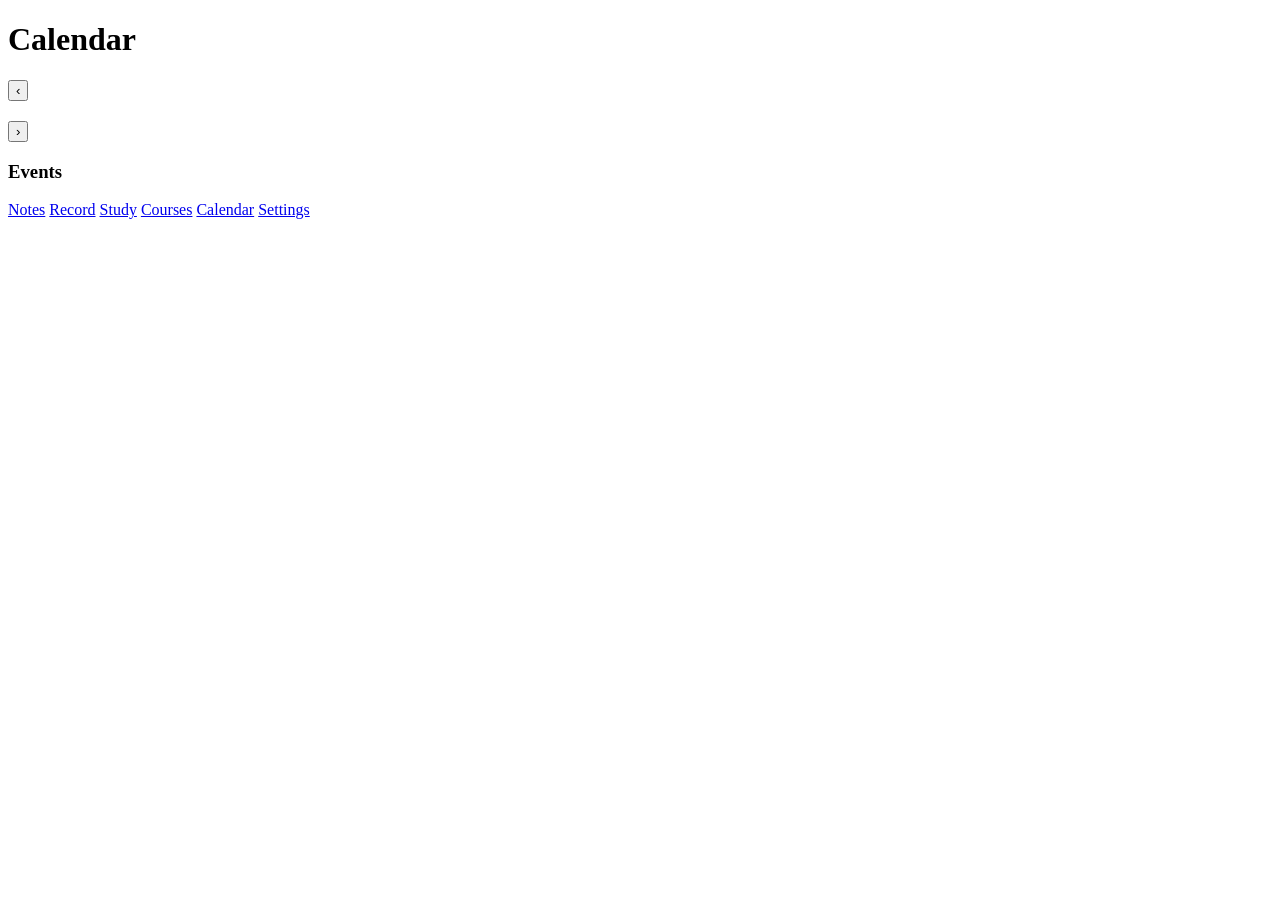
==== public/pages/calendar.html @ 413617cf "Create calendar.html" ====
<!DOCTYPE html>
<html lang="en">
<head>
  <meta charset="UTF-8" />
  <title>Vocal Note — Calendar</title>
  <meta name="viewport" content="width=device-width, initial-scale=1" />

  <link rel="manifest" href="../manifest.webmanifest" />
  <meta name="theme-color" content="#050816" />

  <link rel="stylesheet" href="../styles.css" />
</head>
<body>

  <header class="top-bar">
    <h1>Calendar</h1>
  </header>

  <main class="main">

    <section class="calendar-header">
      <button id="prevMonth" class="ghost">‹</button>
      <h2 id="calendarMonth"></h2>
      <button id="nextMonth" class="ghost">›</button>
    </section>

    <section id="calendarGrid" class="calendar-grid">
      <!-- Calendar days injected by JS -->
    </section>

    <section id="calendarEvents" class="calendar-events">
      <h3>Events</h3>
      <div id="eventsList"></div>
    </section>

  </main>

  <nav class="bottom-nav">
    <a href="notes.html" class="nav-btn">Notes</a>
    <a href="record.html" class="nav-btn">Record</a>
    <a href="study.html" class="nav-btn">Study</a>
    <a href="courses.html" class="nav-btn">Courses</a>
    <a href="calendar.html" class="nav-btn active">Calendar</a>
    <a href="settings.html" class="nav-btn">Settings</a>
  </nav>

  <script src="../assets/js/calendar.js"></script>
</body>
</html>
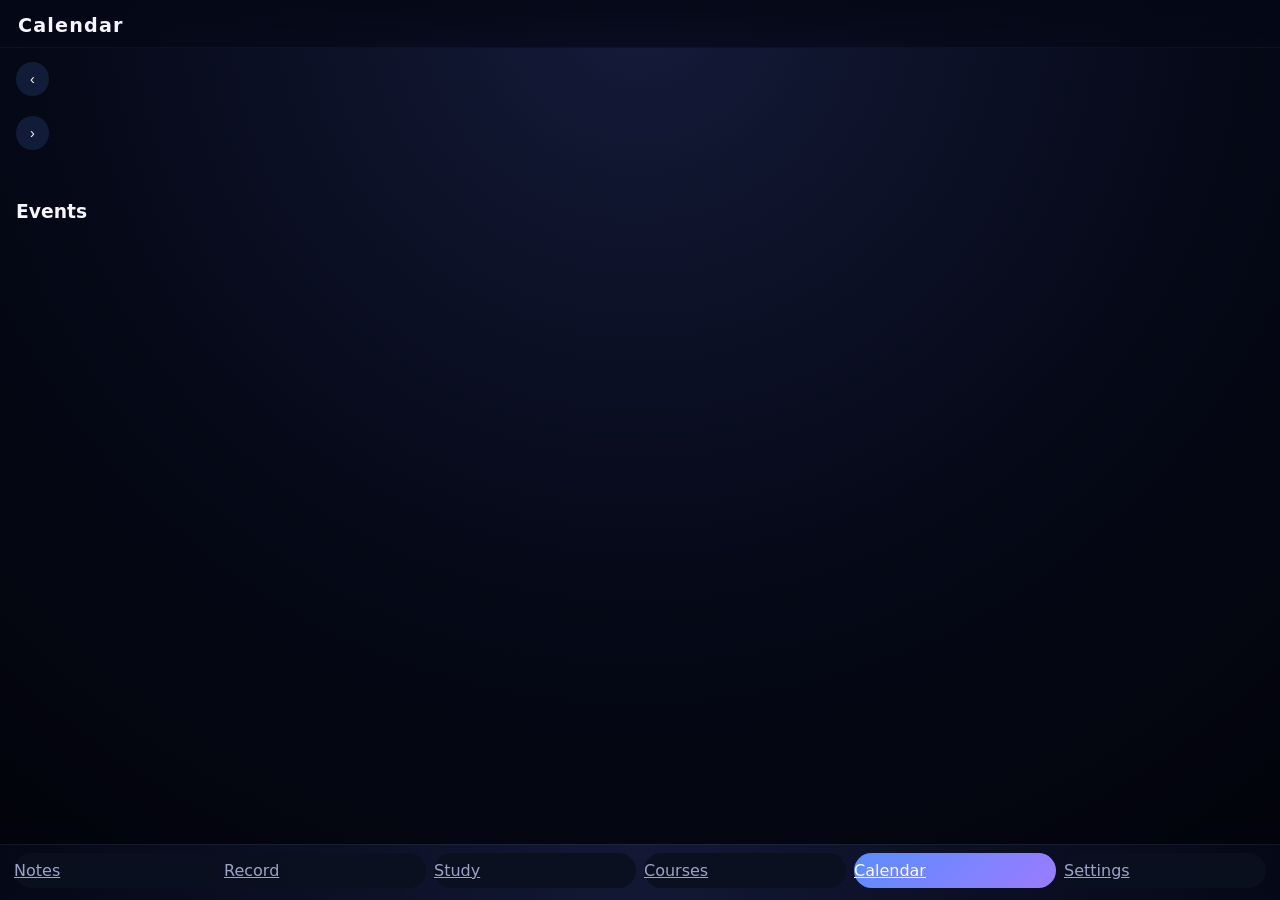
==== commit 9a96784a: "Update calendar.html" ====
--- a/public/pages/calendar.html
+++ b/public/pages/calendar.html
@@ -44,6 +44,6 @@
     <a href="settings.html" class="nav-btn">Settings</a>
   </nav>
 
-  <script src="../assets/js/calendar.js"></script>
+  <script src="/assets/js/calendar.js"></script>
 </body>
 </html>
--- a/public/styles.css
+++ b/public/styles.css
@@ -0,0 +1,174 @@
+:root {
+  --bg: #050816;
+  --bg-soft: #0b1020;
+  --accent: #5b8dff;
+  --accent-soft: rgba(91, 141, 255, 0.15);
+  --text: #f5f5ff;
+  --muted: #9ca3c7;
+  --danger: #ff4b6a;
+  --radius: 14px;
+}
+
+*,
+*::before,
+*::after {
+  box-sizing: border-box;
+}
+
+body {
+  margin: 0;
+  font-family: system-ui, -apple-system, BlinkMacSystemFont, "SF Pro Text", sans-serif;
+  background: radial-gradient(circle at top, #151b3a 0, #050816 55%, #02030a 100%);
+  color: var(--text);
+  min-height: 100vh;
+}
+
+#app {
+  display: flex;
+  flex-direction: column;
+  min-height: 100vh;
+}
+
+.top-bar {
+  padding: 14px 18px 10px;
+  backdrop-filter: blur(18px);
+  background: linear-gradient(to bottom, rgba(5, 8, 22, 0.95), rgba(5, 8, 22, 0.7));
+  border-bottom: 1px solid rgba(255, 255, 255, 0.04);
+}
+
+.top-bar h1 {
+  margin: 0;
+  font-size: 1.2rem;
+  letter-spacing: 0.06em;
+}
+
+.main {
+  flex: 1;
+  padding: 14px 16px 72px;
+  display: flex;
+  flex-direction: column;
+  gap: 16px;
+}
+
+.current-lecture,
+.notes-section {
+  background: rgba(11, 16, 32, 0.96);
+  border-radius: var(--radius);
+  padding: 14px 14px 12px;
+  border: 1px solid rgba(255, 255, 255, 0.04);
+  box-shadow: 0 18px 40px rgba(0, 0, 0, 0.55);
+}
+
+.current-lecture h2,
+.notes-section h2 {
+  margin: 0 0 8px;
+  font-size: 0.9rem;
+  text-transform: uppercase;
+  letter-spacing: 0.12em;
+  color: var(--muted);
+}
+
+#status {
+  font-size: 0.9rem;
+  margin-bottom: 10px;
+  color: var(--muted);
+}
+
+button {
+  border: none;
+  border-radius: 999px;
+  padding: 9px 14px;
+  font-size: 0.9rem;
+  cursor: pointer;
+  transition: transform 0.12s ease, box-shadow 0.12s ease, background 0.12s ease;
+}
+
+button:active {
+  transform: scale(0.97);
+}
+
+.primary {
+  background: linear-gradient(135deg, var(--accent), #9b7bff);
+  color: #fff;
+  box-shadow: 0 10px 24px rgba(91, 141, 255, 0.45);
+  margin-right: 8px;
+}
+
+.ghost {
+  background: var(--accent-soft);
+  color: var(--text);
+}
+
+#notesArea {
+  width: 100%;
+  min-height: 220px;
+  border-radius: 12px;
+  border: 1px solid rgba(255, 255, 255, 0.06);
+  background: #050816;
+  color: var(--text);
+  padding: 10px 12px;
+  resize: vertical;
+  font-size: 0.95rem;
+}
+
+#notesArea:focus {
+  outline: 1px solid var(--accent);
+}
+
+/* Bottom nav */
+.bottom-nav {
+  position: fixed;
+  bottom: 0;
+  left: 0;
+  right: 0;
+  padding: 8px 14px 12px;
+  display: flex;
+  justify-content: space-between;
+  gap: 8px;
+  background: radial-gradient(circle at top, rgba(21, 27, 58, 0.9), rgba(5, 8, 22, 0.98));
+  backdrop-filter: blur(18px);
+  border-top: 1px solid rgba(255, 255, 255, 0.06);
+}
+
+.nav-btn {
+  flex: 1;
+  background: rgba(11, 16, 32, 0.9);
+  color: var(--muted);
+  border-radius: 999px;
+  padding: 8px 0;
+}
+
+.nav-btn.active {
+  background: linear-gradient(135deg, var(--accent), #9b7bff);
+  color: #fff;
+}
+
+/* Dark recording overlay */
+#darkOverlay {
+  position: fixed;
+  inset: 0;
+  background: #000;
+  display: none;
+  align-items: center;
+  justify-content: center;
+  z-index: 9999;
+}
+
+#darkOverlay.active {
+  display: flex;
+}
+
+.record-dot {
+  width: 14px;
+  height: 14px;
+  border-radius: 999px;
+  background: var(--danger);
+  box-shadow: 0 0 18px rgba(255, 75, 106, 0.9);
+  animation: pulse 1.2s infinite ease-in-out;
+}
+
+@keyframes pulse {
+  0% { transform: scale(1); opacity: 1; }
+  50% { transform: scale(1.4); opacity: 0.4; }
+  100% { transform: scale(1); opacity: 1; }
+}
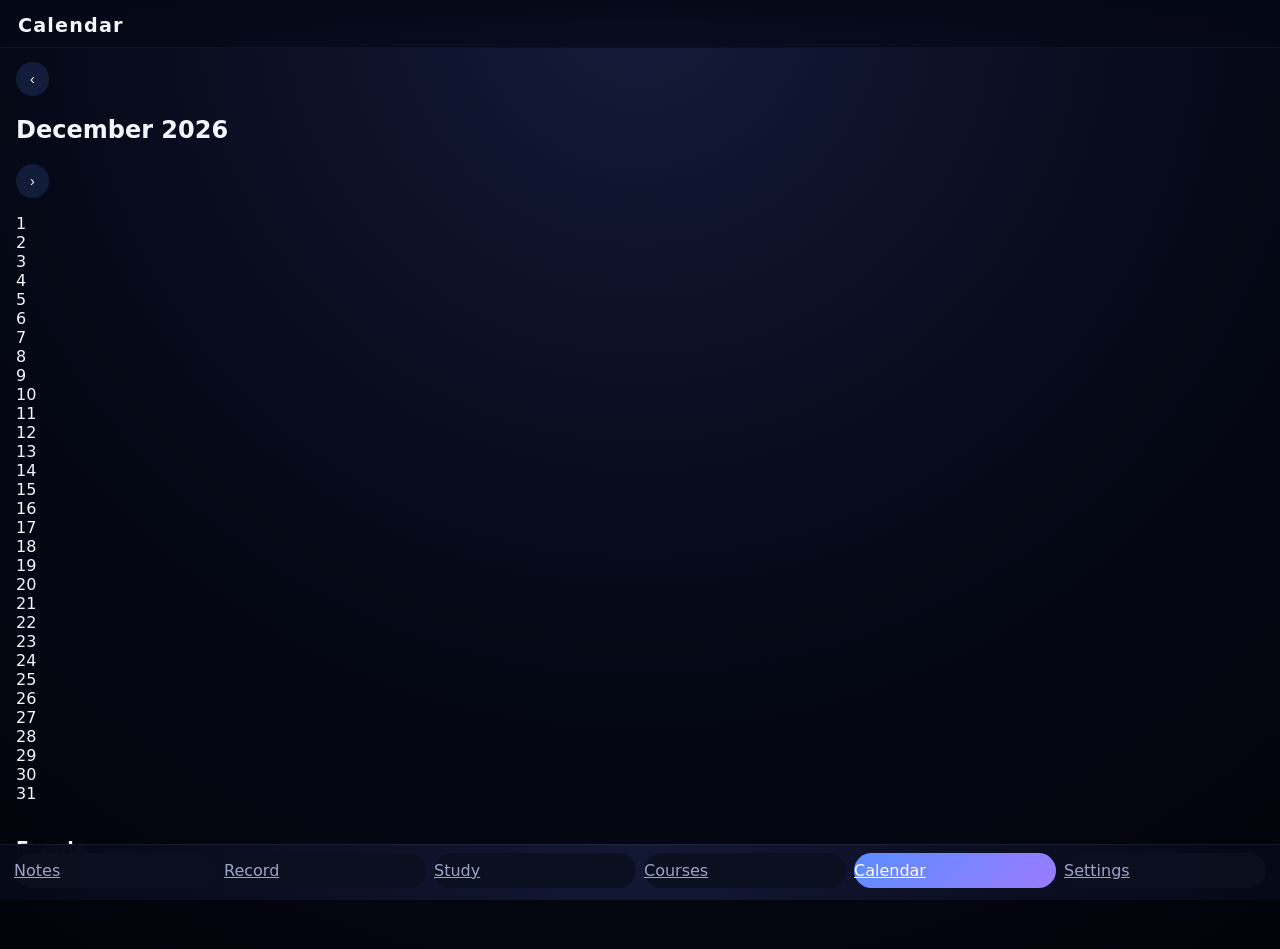
==== commit 82d75781: "Update calendar.html" ====
--- a/public/pages/calendar.html
+++ b/public/pages/calendar.html
@@ -44,6 +44,6 @@
     <a href="settings.html" class="nav-btn">Settings</a>
   </nav>
 
-  <script src="/assets/js/calendar.js"></script>
+<script type="module" src="../assets/js/calendar.js"></script>
 </body>
 </html>
